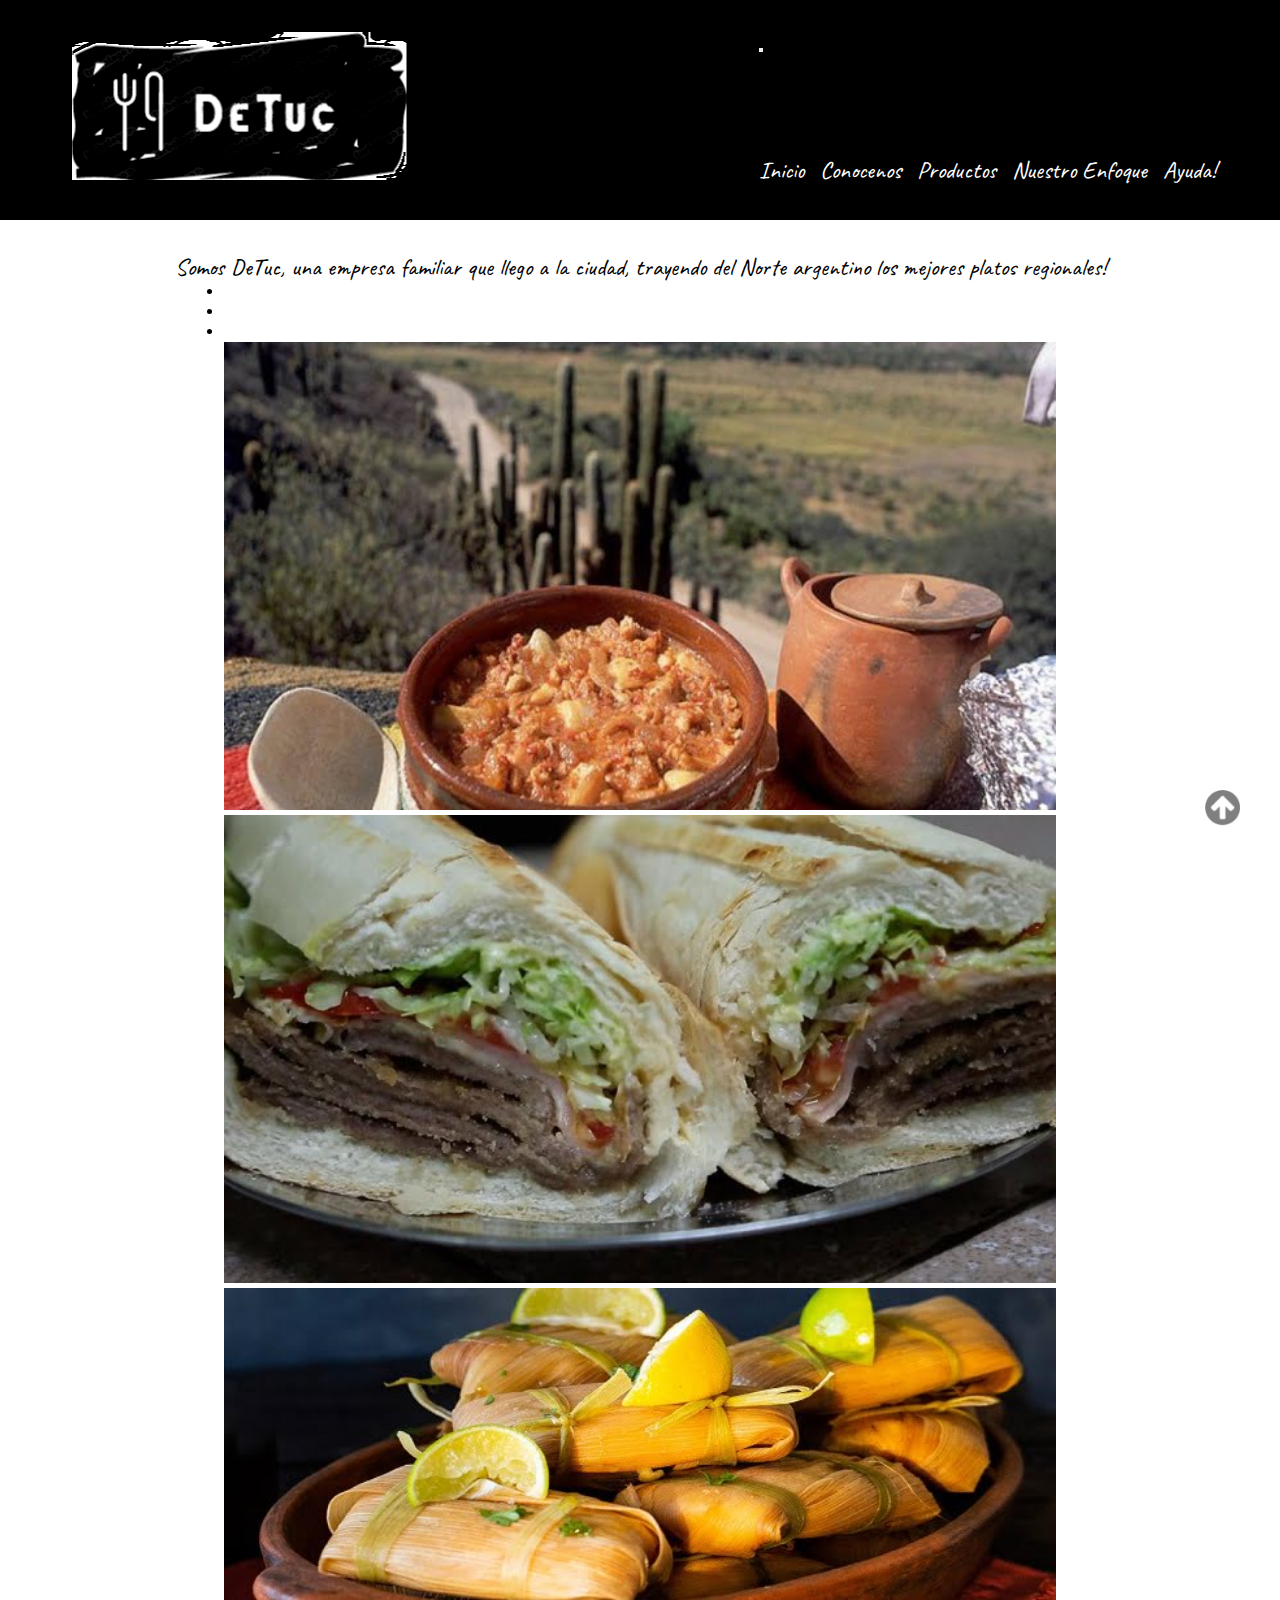
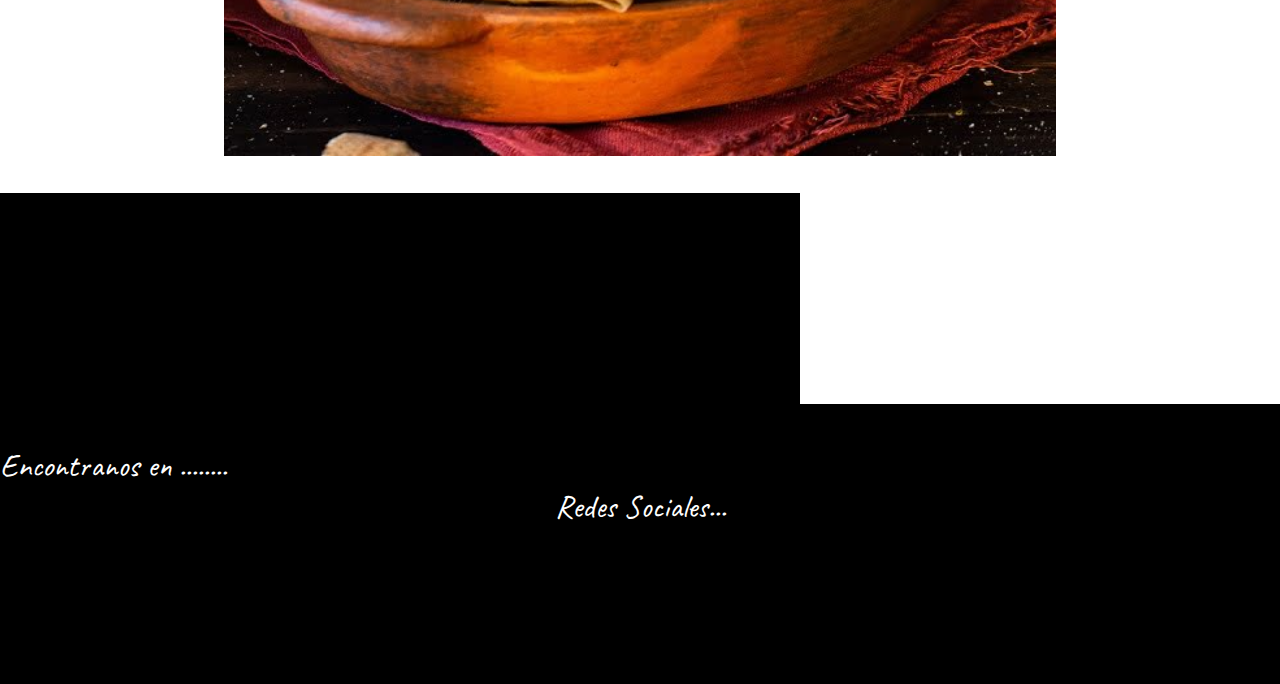
==== index.html @ 99b0ec69 "enlace de proyecto final con Git" ====
<!DOCTYPE html>
<html lang="es">

<head>
    <!--Pagina orientada a un local de comida (por el momento)-->

    <meta charset="UTF-8">
    <meta http-equiv="X-UA-Compatible" content="IE=edge">
    <meta name="viewport" content="width=device-width, initial-scale=1.0">

    <meta name="keywords"
        content="Comida, calidad, Artesanal, milanesa, empanadas, Humita, Argentino, Norte, Casero, familiar, lo mejor">

    <meta name="description"
        content="Una pagina destinada a acercar lo mejor de la comida artesanal norteña a sus clientes">

    <link rel="shortcut icon" href="./multimedia/logoDeTuc(PNG).png">

    <title>DeTuc</title>

    <link rel="stylesheet" href="https://cdn.jsdelivr.net/npm/bootstrap@4.6.1/dist/css/bootstrap.min.css"
        integrity="sha384-zCbKRCUGaJDkqS1kPbPd7TveP5iyJE0EjAuZQTgFLD2ylzuqKfdKlfG/eSrtxUkn" crossorigin="anonymous">


    <link rel="stylesheet" href="./css/estilos.css">

    <link rel="stylesheet" href="./css/animate.css">

    <link href="https://unpkg.com/aos@2.3.1/dist/aos.css" rel="stylesheet">

    <link rel="preconnect" href="https://fonts.googleapis.com">
    <link rel="preconnect" href="https://fonts.gstatic.com" crossorigin>
    <link href="https://fonts.googleapis.com/css2?family=Caveat&display=swap" rel="stylesheet">
</head>

<body>
    <!--Cuerpo de pagina-->

    <section id="index.html"></section>
    <header class="header">
        <div class="hTitulo">
            <!--Logo -->
            <div class="aHeader">
                <img class=" img-fluid wow slideInDown" src="./multimedia/logoDeTuc.png" alt="logo Detuc">
            </div>
            <nav class="navbar navbar-expand-md bg-link navbar-dark">
                <button class="navbar-toggler" type="button" data-toggle="collapse" data-target="#collapsibleNavbar">
                    <span class="navbar-toggler-icon"></span>
                </button>
                <div class="collapse navbar-collapse" id="collapsibleNavbar">
                    <ul class=" navbar-nav lHeader wow slideInUp">
                        <li class="nav-item">
                            <a href="index.html">Inicio</a>
                        </li>
                        <li class="nav-item">
                            <a href="./html/conocenos.html">Conocenos</a>
                        </li>
                        <li class="nav-item">
                            <a href="./html/productos.html">Productos</a>
                        </li class="nav-item">
                        <li>
                            <a href="./html/nuestroEnfoque.html">Nuestro enfoque</a>
                        </li>
                        <li class="nav-item">
                            <a href="./html/ayuda.html">Ayuda!</a>
                        </li>
                    </ul>
                </div>
            </nav>
        </div>
    </header>
    <main class="mainIndex--padding">
        <section>
            <article>
                <p class="p1 wow slideInUp">Somos DeTuc, una empresa familiar que llego a la ciudad, trayendo del Norte
                    argentino los
                    mejores platos regionales!</p>

                <div class="carouselIndex" data-aos="zoom-out">

                    <div id="demo" class="carousel slide" data-ride="carousel">

                        <!-- Indicators -->
                        <ul class="carousel-indicators">
                            <li data-target="#demo" data-slide-to="0" class="active"></li>
                            <li data-target="#demo" data-slide-to="1"></li>
                            <li data-target="#demo" data-slide-to="2"></li>
                        </ul>

                        <!-- The slideshow -->
                        <div class="carousel-inner">
                            <div class="carousel-item active">
                                <img src="./multimedia/portadaComidaDos.jpg" alt="Locro" width="640" height="360">
                            </div>
                            <div class="carousel-item">
                                <img src="./multimedia/sandwichDeMilanesa.jpg" alt="sandwich de smilanesa" width="640"
                                    height="480">
                            </div>
                            <div class="carousel-item">
                                <img src="./multimedia/humita-chala.jpg" alt="Tamales" width="640" height="480">
                            </div>
                        </div>

                        <!-- Left and right controls -->
                        <a class="carousel-control-prev" href="#demo" data-slide="prev">
                            <span class="carousel-control-prev-icon"></span>
                        </a>
                        <a class="carousel-control-next" href="#demo" data-slide="next">
                            <span class="carousel-control-next-icon"></span>
                        </a>

                    </div>
                </div>

            </article>
        </section>
    </main>
    <footer class="lFooter">
        <div class="row">
            <div class=" fMapa col-xs-12 col-sm-6 col-md-4">
                <iframe class="img-fluid"
                    src="https://www.google.com/maps/embed?pb=!1m10!1m8!1m3!1d1161.647843910771!2d-58.45684109219941!3d-34.56276366692498!3m2!1i1024!2i768!4f13.1!5e0!3m2!1ses!2sar!4v1634831154788!5m2!1ses!2sar"
                    width="" height="" style="border:0;" allowfullscreen="" loading="lazy" class=""
                    data-aos="fade-right"></iframe>
            </div>
            <div class=" fContacto  col-xs-12 col-sm-6 col-md-4">
                <a href="./html/contacto.html" class="wow flash">
                    Contacto
                </a>
                <p class=" lead text-left">
                    Encontranos en ........
                </p>
            </div>
            <div class=" fRedesIconos col-xs-12 col-sm-12 col-md-4">
                Redes Sociales...
                <ul class="lFooter wow bounceIn">
                    <li>
                        <a href="https://www.facebook.com/" target="_blank"><img src="/multimedia/imgFacebook.png"
                                alt=""></a>
                    </li>
                    <li>
                        <a href="https://www.instagram.com/" target="_blank"><img
                                src="/multimedia/imgInstagramPGN.com.png" alt=""></a>
                    </li>
                    <li>
                        <a href="https://twitter.com/?lang=es/" target="_blank"><img src="../multimedia/imgTwitter.png"
                                alt=""></a>
                    </li>
                    <li>
                        <a href="https://www.whatsapp.com/" target="_blank"> <img src="/multimedia/imgWhatsApp.png"
                                alt="">
                        </a>
                    </li>
                </ul>
            </div>
            <div class="bSubir wow slideOutUp">
                <a href="#index.html">
                    <img src="./multimedia/bSubir.png">
                </a>
            </div>
        </div>

    </footer>
    <script>
        $(document).ready(function () {
            $('[data-toggle="popover"]').popover();
        });
    </script>
    <script src="https://unpkg.com/aos@2.3.1/dist/aos.js"></script>
    <script>
        AOS.init();
    </script>
    <script src="js//wow.js"></script>
    <script>
        new WOW().init();
    </script>
    <script src="https://cdn.jsdelivr.net/npm/jquery@3.5.1/dist/jquery.slim.min.js"
        integrity="sha384-DfXdz2htPH0lsSSs5nCTpuj/zy4C+OGpamoFVy38MVBnE+IbbVYUew+OrCXaRkfj" crossorigin="anonymous">
    </script>
    <script src="https://cdn.jsdelivr.net/npm/popper.js@1.16.1/dist/umd/popper.min.js"
        integrity="sha384-9/reFTGAW83EW2RDu2S0VKaIzap3H66lZH81PoYlFhbGU+6BZp6G7niu735Sk7lN" crossorigin="anonymous">
    </script>
    <script src="https://cdn.jsdelivr.net/npm/bootstrap@4.6.1/dist/js/bootstrap.min.js"
        integrity="sha384-VHvPCCyXqtD5DqJeNxl2dtTyhF78xXNXdkwX1CZeRusQfRKp+tA7hAShOK/B/fQ2" crossorigin="anonymous">
    </script>

</body>

</html>
---- css/estilos.css ----
* {
  margin: 0;
  padding: 0;
  box-sizing: border-box;
}

/* conversion a 10px */
html {
  font-size: 62.5;
  scroll-behavior: smooth;
}

/* paleta de colores */
.h1__header--size {
  font-size: 1.2rem;
  color: white;
}

.h2--color {
  margin-top: 2rem;
  color: #6b724d;
  font-size: 2rem;
  margin-left: 1rem;
}

.h3--color {
  padding-top: 2rem;
  color: black;
  font-size: 1.5rem;
}

.carouselIndex {
  width: 65%;
  margin: auto;
}

.carousel-item img {
  height: 100%;
  width: 100%;
  max-height: 480px;
}

.containerVid {
  text-align: center;
}

.containerImg {
  margin-top: 2rem;
  text-align: center;
}

.img-fluid {
  margin-bottom: 0.5rem;
  padding-left: 0.5rem;
  padding-right: 0.5rem;
  transition: 1s;
}

.img-fluid:hover {
  transform: scale(1.1);
}

.modal-header {
  color: white;
  background-color: black;
}

.imgArticle {
  padding: 50px;
  height: auto;
  width: 100%;
  background-color: white;
  grid-template-columns: auto;
  display: grid;
  border: 2px solid black;
}

#img1 {
  grid-column: 1/4;
  grid-row: 1/2;
  background-color: turquoise;
  height: 300px;
  background-image: url(../multimedia/tucuman.jpg);
  background-size: cover;
  background-position: bottom;
  border: 2px solid black;
}

#img2 {
  grid-column: 1/2;
  grid-row: 2/4;
  background-color: thistle;
  height: 400px;
  background-image: url(../multimedia/cactusTucuman.jpg);
  background-size: cover;
  background-position: center;
  border: 2px solid black;
}

#img3 {
  grid-column: 2/3;
  grid-row: 2/3;
  background-color: yellowgreen;
  background-image: url(../multimedia/tamalesUno.jpg);
  background-size: cover;
  background-position: center;
  border: 2px solid black;
}

#img4 {
  grid-column: 3/4;
  grid-row: 2/3;
  background-color: blue;
  background-image: url(../multimedia/cazuela.jpg);
  background-size: cover;
  background-position: bottom;
  border: 2px solid black;
}

#img5 {
  grid-column: 2/4;
  grid-row: 3/4;
  background-color: blueviolet;
  background-image: url(../multimedia/sandwichDeMilanesa.jpg);
  background-size: cover;
  background-position: center;
  border: 2px solid black;
}

#img6 {
  grid-column: 1/4;
  grid-row: 4/4;
  background-color: crimson;
  height: 300px;
  background-image: url(../multimedia/empanadas.jpg);
  background-size: cover;
  background-position: top;
  border: 2px solid black;
}

.imgArticleDos--margin {
  margin-top: 2rem;
  height: auto;
  width: 100%;
  background-color: #800505;
  display: grid;
}

#caja1 {
  background-color: turquoise;
  background-image: url(../multimedia/tucuman.jpg);
  background-size: cover;
}

#caja2 {
  background-color: #f5e000;
  background-image: url(../multimedia/cactusTucuman.jpg);
  background-size: cover;
}

#caja3 {
  background-color: yellowgreen;
  background-image: url(../multimedia/tamalesUno.jpg);
  background-size: cover;
}

#caja4 {
  background-color: blue;
  background-image: url(../multimedia/cazuela.jpg);
  background-size: cover;
}

#caja5 {
  background-color: blueviolet;
  background-image: url(../multimedia/sandwichDeMilanesa.jpg);
  background-size: cover;
}

#caja6 {
  background-color: crimson;
  background-image: url(../multimedia/empanadas.jpg);
  background-size: cover;
}

/* parrafos */
.p1 {
  color: black;
  text-align: center;
  font-size: 1.5rem;
}

.p2 {
  color: black;
  text-align: center;
  font-size: 1.5rem;
}

.p3--align {
  text-align: right;
  padding-right: 2rem;
  font-size: 1.5rem;
}

.p4--align {
  text-align: center;
  font-size: 1.5rem;
}

.cAyuda:hover {
  color: black;
  font-size: 35px;
  text-decoration: none;
}

.cAyuda {
  font-size: 25px;
  text-decoration: none;
  color: black;
  text-shadow: 2px 2px 2px black;
  transition: all 300ms;
  transform: scale(1.2);
}

.mainIndex--padding {
  padding-top: 2rem;
  padding-bottom: 2rem;
}

.asideProductos--padding {
  padding-top: 2rem;
}

.error404Img {
  text-align: center;
}

.span--color {
  color: #6b724d;
}

/* inicio media queries */
@media only screen and (min-width: 768px) {
  #caja1 {
    grid-column: 1/4;
    grid-row: 1/2;
  }

  #caja2 {
    grid-column: 1/2;
    grid-row: 2/4;
  }

  #caja3 {
    grid-column: 2/3;
    grid-row: 2/3;
  }

  #caja4 {
    grid-column: 3/4;
    grid-row: 2/3;
  }

  #caja5 {
    grid-column: 2/4;
    grid-row: 3/4;
  }

  #caja6 {
    grid-column: 1/4;
    grid-row: 4/4;
  }
}
/* media queries - fin */
body {
  font-family: "Caveat", cursive;
  background-color: white;
  min-height: 100vh;
}

.header {
  background-color: black;
  color: white;
  height: auto;
  width: 100%;
  padding-top: 2rem;
  padding-bottom: 2rem;
}

.hTitulo {
  display: flex;
  justify-content: space-between;
  align-items: center;
  width: 90%;
  height: 100%;
  margin: 0% auto;
  text-transform: capitalize;
}

.aHeader {
  display: flex;
  flex-direction: column;
}

.lHeader {
  display: flex;
  list-style: none;
  gap: 1rem;
  margin-top: 6.2rem;
}

.lHeader > li {
  transition: all 300ms;
}

.lHeader > li:hover {
  transition: all 300ms;
  transform: scale(1.2);
}

.lHeader > li > a {
  color: white;
  text-decoration: none;
  font-size: 1.5rem;
}

.lHeader > li > a:hover {
  color: #6b724d;
}

/* fotmulario */
.formulario--size {
  margin-top: 2rem;
  padding-left: 2rem;
  font-family: "Caveat", cursive;
}

input {
  font-family: "Caveat", cursive;
}

.form-control {
  font-family: "Caveat", cursive;
  border-radius: 2rem;
  transition: all 1s;
  width: 30%;
}

.form-control:focus {
  font-size: 1.5rem;
  border: 0.1rem dotted black;
  color: black;
}

textarea {
  transition: all 1s;
  border-radius: 1rem;
}

textarea:focus {
  font-family: "Caveat", cursive;
  font-size: 1.5rem;
  border: 0.1rem dotted black;
  color: black;
}

label > .fContacto {
  font-family: "Caveat", cursive;
}

/* tabla */
table {
  margin-top: 2rem;
  text-align: center;
}

.estiloTabla {
  text-align: center;
  width: 50%;
  height: 40px;
  font-size: 18px;
  border-style: groove;
  border-color: dimgray;
}

table td ol li {
  list-style: none;
}

.fMapa {
  padding-top: 3rem;
  text-align: center;
  padding-left: 2rem;
  background-color: black;
  width: 50rem;
}

.fContacto > a:hover {
  color: #6b724d;
  font-size: 2.5rem;
  text-decoration: none;
}

.fContacto {
  font-size: 2rem;
  background-color: black;
  color: white;
  align-items: center;
  text-align: left;
}

.fContacto > a {
  color: white;
  transition: all 300ms;
  transform: scale(1.2);
}

.fRedesIconos {
  background-color: black;
  color: white;
  text-decoration: none;
  transition: all 300ms;
  font-size: 2rem;
  text-align: center;
}

.fRedesIconos > ul {
  display: flex;
  flex-direction: row;
  gap: 3rem;
  padding-top: 7rem;
  padding-right: 1rem;
}

.lFooter {
  list-style: none;
}

.lFooter > li {
  transition: all 300ms;
}

.lFooter > li:hover {
  transform: scale(1.2);
}

.lFooter ul {
  justify-content: right;
}

.bSubir {
  height: 50px;
  width: 35px;
  position: fixed;
  bottom: 60px;
  right: 40px;
  font-size: 10px;
  text-align: center;
  line-height: 50px;
  text-decoration: none;
  border-radius: 50%;
}

.bSubir > a > img:hover {
  transition: all 300ms;
  transform: scale(1.2);
}

div a img {
  height: 35px;
  width: 35px;
}

/*# sourceMappingURL=estilos.css.map */
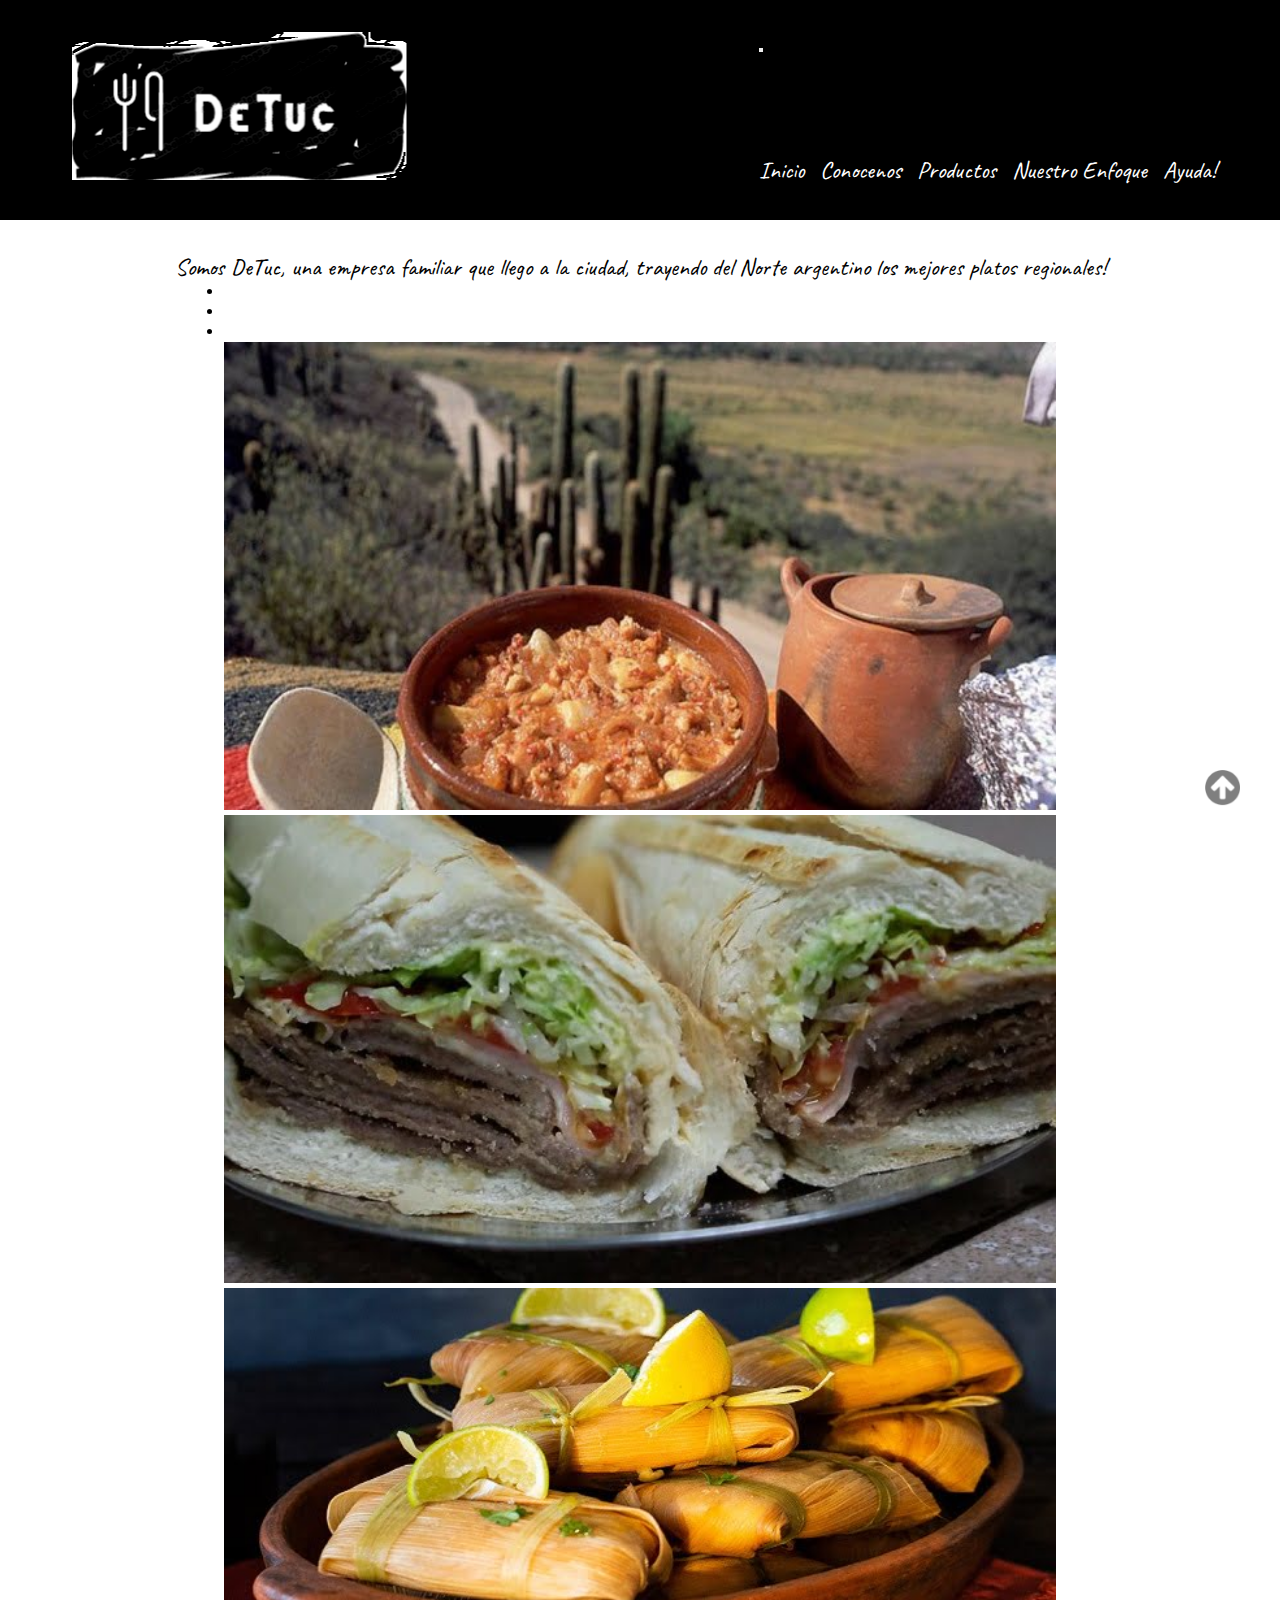
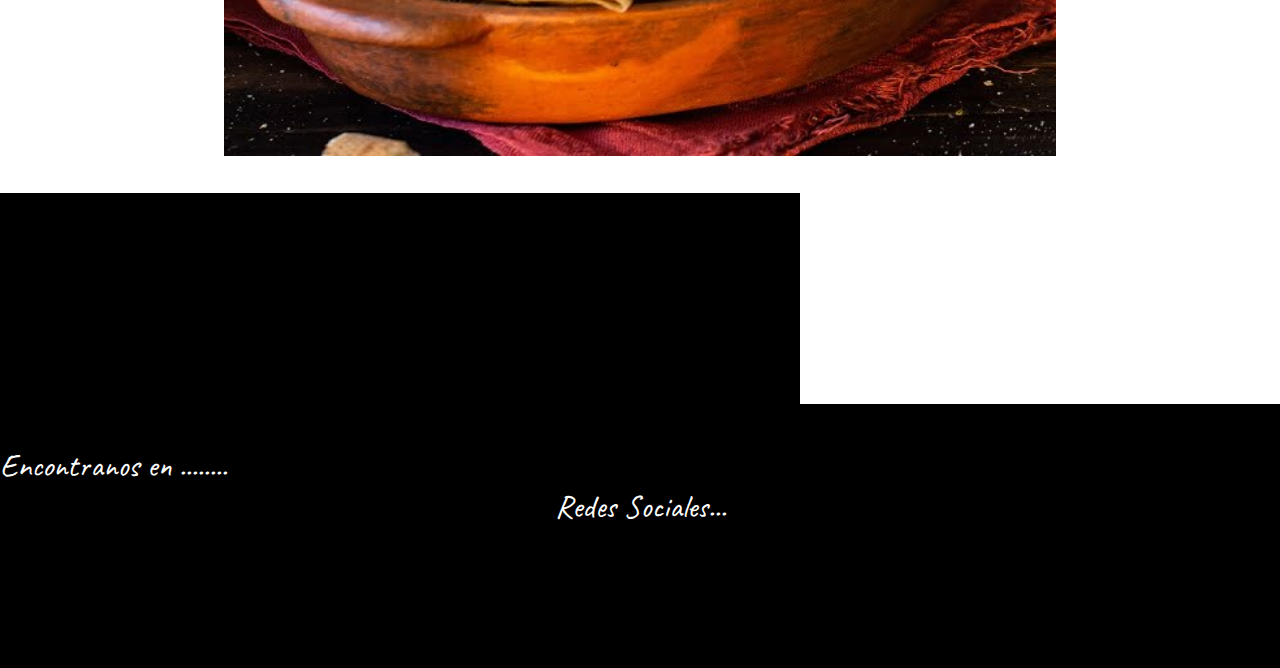
==== commit fb753a46: "se aplicaron correcciones menores en <img> de footer" ====
--- a/index.html
+++ b/index.html
@@ -135,27 +135,29 @@
                 Redes Sociales...
                 <ul class="lFooter wow bounceIn">
                     <li>
-                        <a href="https://www.facebook.com/" target="_blank"><img src="/multimedia/imgFacebook.png"
-                                alt=""></a>
+                        <a href="https://www.facebook.com/" target="_blank"><img class="imgRedes" src="./multimedia/imgFacebook.png"
+                                alt="imagenLogoAccesoAFacebook">
+                            </a>
                     </li>
                     <li>
-                        <a href="https://www.instagram.com/" target="_blank"><img
-                                src="/multimedia/imgInstagramPGN.com.png" alt=""></a>
+                        <a href="https://www.instagram.com/" target="_blank"><img class="imgRedes"
+                                src="./multimedia/imgInstagramPGN.com.png" alt="imagenLogoAccesoAInstagram">
+                            </a>
                     </li>
                     <li>
-                        <a href="https://twitter.com/?lang=es/" target="_blank"><img src="../multimedia/imgTwitter.png"
-                                alt=""></a>
+                        <a href="https://twitter.com/?lang=es/" target="_blank"><img class="imgRedes" src="./multimedia/imgTwitter.png"
+                                alt="imagenLogoAccesoATwitter"></a>
                     </li>
                     <li>
-                        <a href="https://www.whatsapp.com/" target="_blank"> <img src="/multimedia/imgWhatsApp.png"
-                                alt="">
+                        <a href="https://www.whatsapp.com/" target="_blank"> <img class="imgRedes" src="./multimedia/imgWhatsApp.png"
+                                alt="imagenLogoAccesoAWhatsApp">
                         </a>
                     </li>
                 </ul>
             </div>
             <div class="bSubir wow slideOutUp">
                 <a href="#index.html">
-                    <img src="./multimedia/bSubir.png">
+                    <img class="imgBSubir" src="./multimedia/bSubir.png">
                 </a>
             </div>
         </div>
@@ -185,5 +187,4 @@
     </script>
 
 </body>
-
 </html>--- a/css/estilos.css
+++ b/css/estilos.css
@@ -275,15 +275,17 @@
   font-family: "Caveat", cursive;
   background-color: white;
   min-height: 100vh;
+  overflow-x: hidden;
 }
 
 .header {
   background-color: black;
   color: white;
   height: auto;
-  width: 100%;
+  width: 100vw;
   padding-top: 2rem;
   padding-bottom: 2rem;
+  overflow-x: hidden;
 }
 
 .hTitulo {
@@ -426,13 +428,19 @@
 .fRedesIconos > ul {
   display: flex;
   flex-direction: row;
-  gap: 3rem;
-  padding-top: 7rem;
-  padding-right: 1rem;
+  gap: 2rem;
+  padding-top: 6rem;
+  margin-right: 2rem;
+}
+
+.imgRedes {
+  height: 35px;
+  width: 35px;
 }
 
 .lFooter {
   list-style: none;
+  overflow-x: hidden;
 }
 
 .lFooter > li {
@@ -451,7 +459,7 @@
   height: 50px;
   width: 35px;
   position: fixed;
-  bottom: 60px;
+  bottom: 80px;
   right: 40px;
   font-size: 10px;
   text-align: center;
@@ -460,14 +468,14 @@
   border-radius: 50%;
 }
 
-.bSubir > a > img:hover {
-  transition: all 300ms;
-  transform: scale(1.2);
-}
-
-div a img {
+.imgBSubir {
   height: 35px;
   width: 35px;
 }
 
+.bSubir > a > img:hover {
+  transition: all 300ms;
+  transform: scale(1.2);
+}
+
 /*# sourceMappingURL=estilos.css.map */
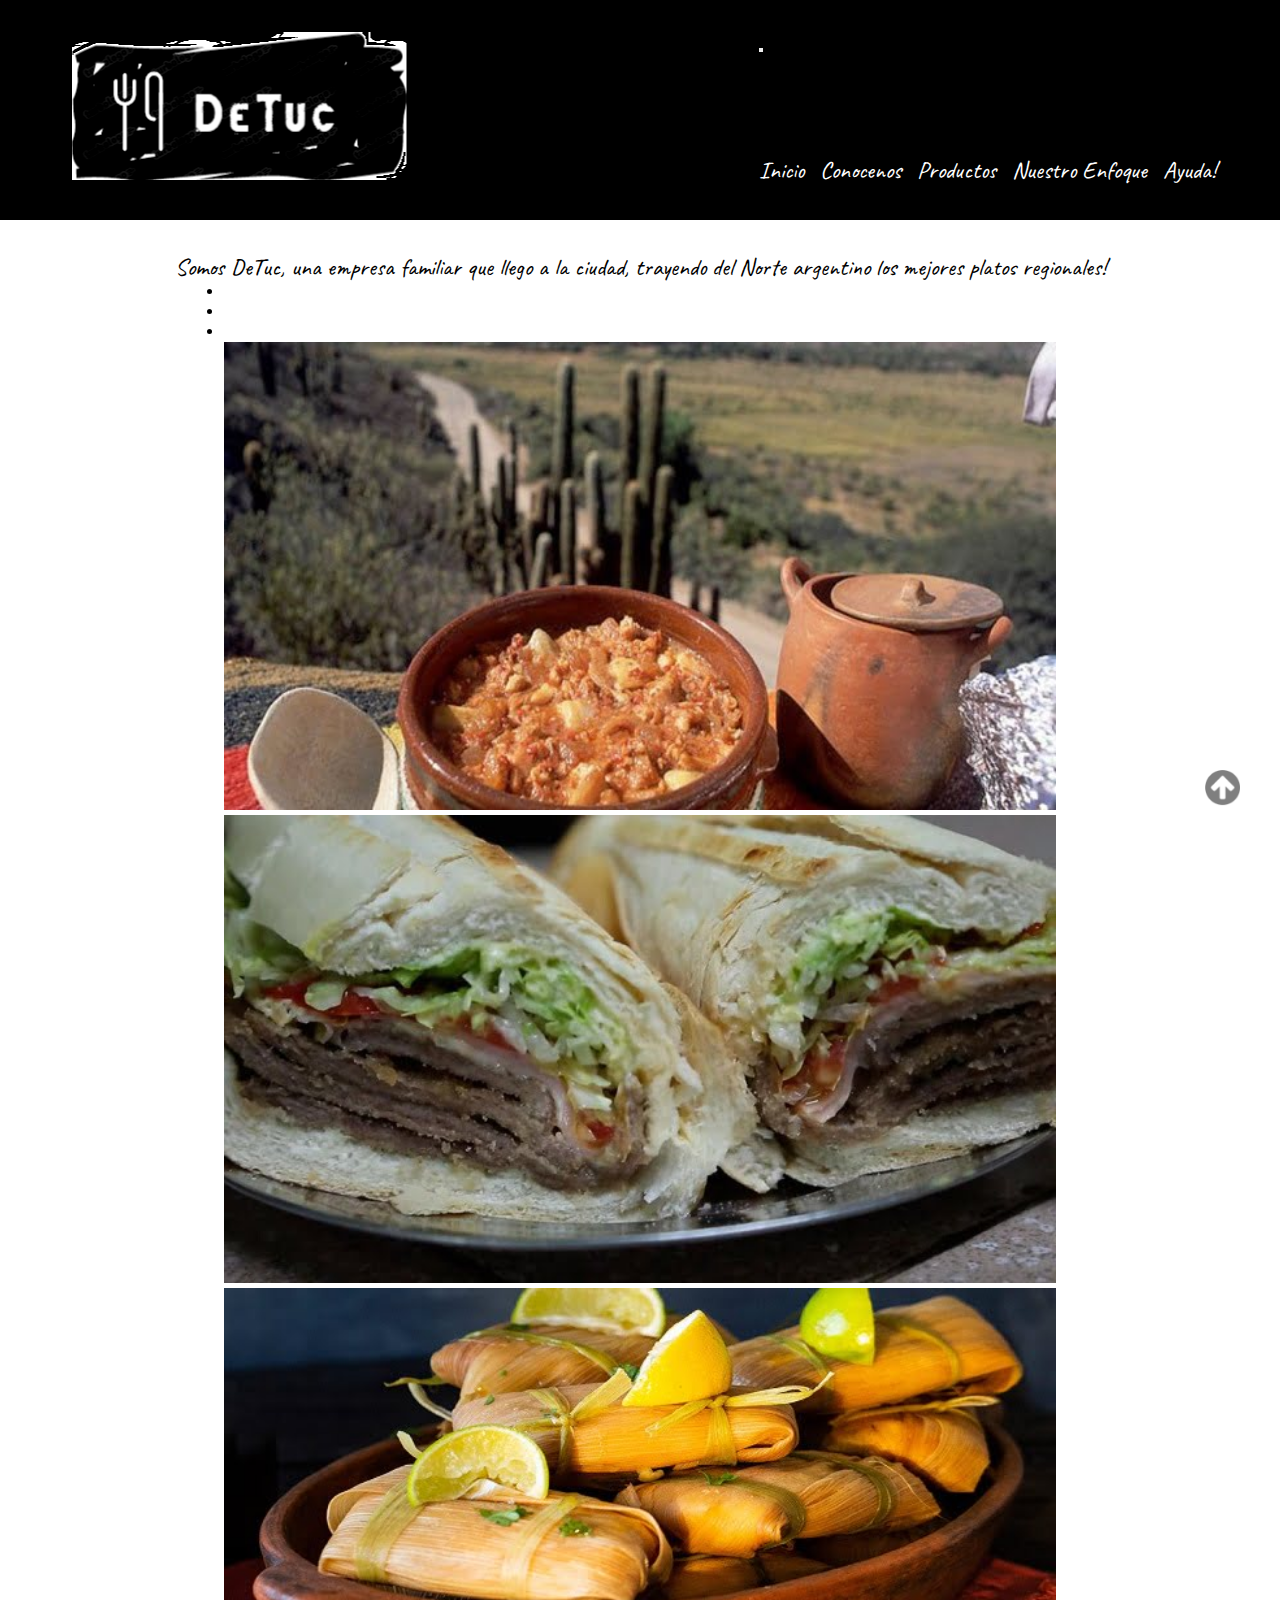
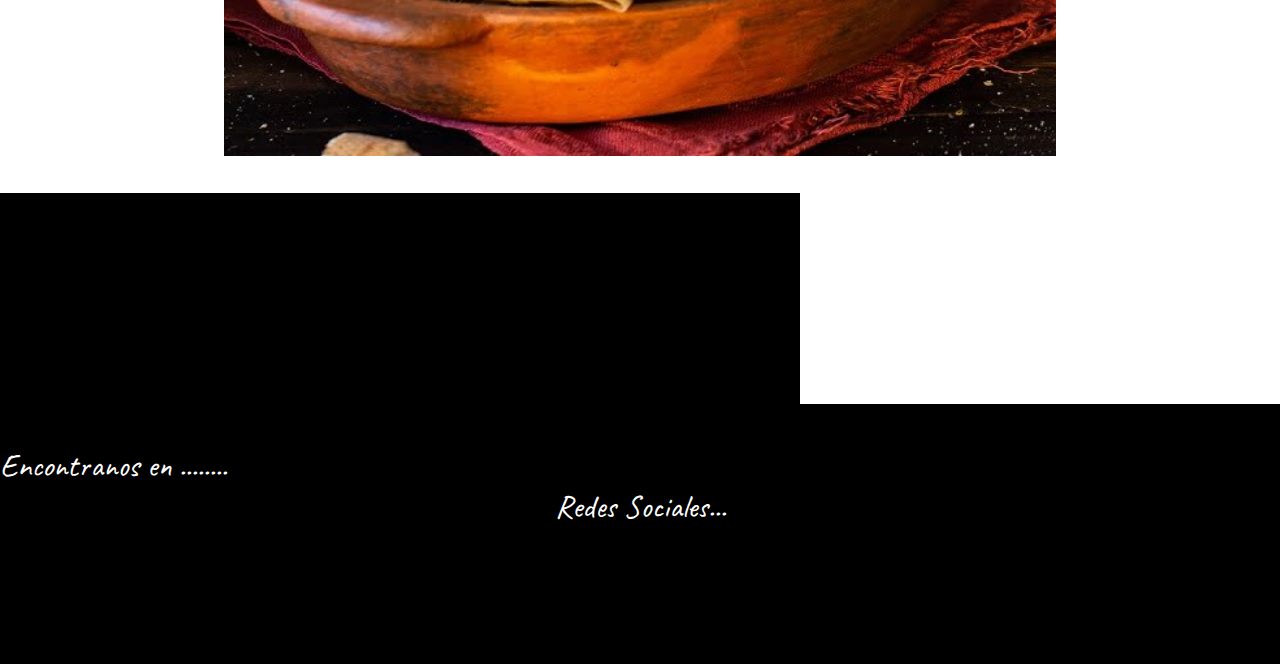
==== commit b563f4f6: "correcciones menores en general" ====
--- a/index.html
+++ b/index.html
@@ -135,22 +135,22 @@
                 Redes Sociales...
                 <ul class="lFooter wow bounceIn">
                     <li>
-                        <a href="https://www.facebook.com/" target="_blank"><img class="imgRedes" src="./multimedia/imgFacebook.png"
-                                alt="imagenLogoAccesoAFacebook">
-                            </a>
+                        <a href="https://www.facebook.com/" target="_blank"><img class="imgRedes"
+                                src="./multimedia/imgFacebook.png" alt="imagenLogoAccesoAFacebook">
+                        </a>
                     </li>
                     <li>
                         <a href="https://www.instagram.com/" target="_blank"><img class="imgRedes"
                                 src="./multimedia/imgInstagramPGN.com.png" alt="imagenLogoAccesoAInstagram">
-                            </a>
+                        </a>
                     </li>
                     <li>
-                        <a href="https://twitter.com/?lang=es/" target="_blank"><img class="imgRedes" src="./multimedia/imgTwitter.png"
-                                alt="imagenLogoAccesoATwitter"></a>
+                        <a href="https://twitter.com/?lang=es/" target="_blank"><img class="imgRedes"
+                                src="./multimedia/imgTwitter.png" alt="imagenLogoAccesoATwitter"></a>
                     </li>
                     <li>
-                        <a href="https://www.whatsapp.com/" target="_blank"> <img class="imgRedes" src="./multimedia/imgWhatsApp.png"
-                                alt="imagenLogoAccesoAWhatsApp">
+                        <a href="https://www.whatsapp.com/" target="_blank"> <img class="imgRedes"
+                                src="./multimedia/imgWhatsApp.png" alt="imagenLogoAccesoAWhatsApp">
                         </a>
                     </li>
                 </ul>
@@ -187,4 +187,5 @@
     </script>
 
 </body>
+
 </html>--- a/css/estilos.css
+++ b/css/estilos.css
@@ -434,13 +434,14 @@
 }
 
 .imgRedes {
-  height: 35px;
-  width: 35px;
+  height: 30px;
+  width: 30px;
 }
 
 .lFooter {
   list-style: none;
   overflow-x: hidden;
+  overflow-y: hidden;
 }
 
 .lFooter > li {
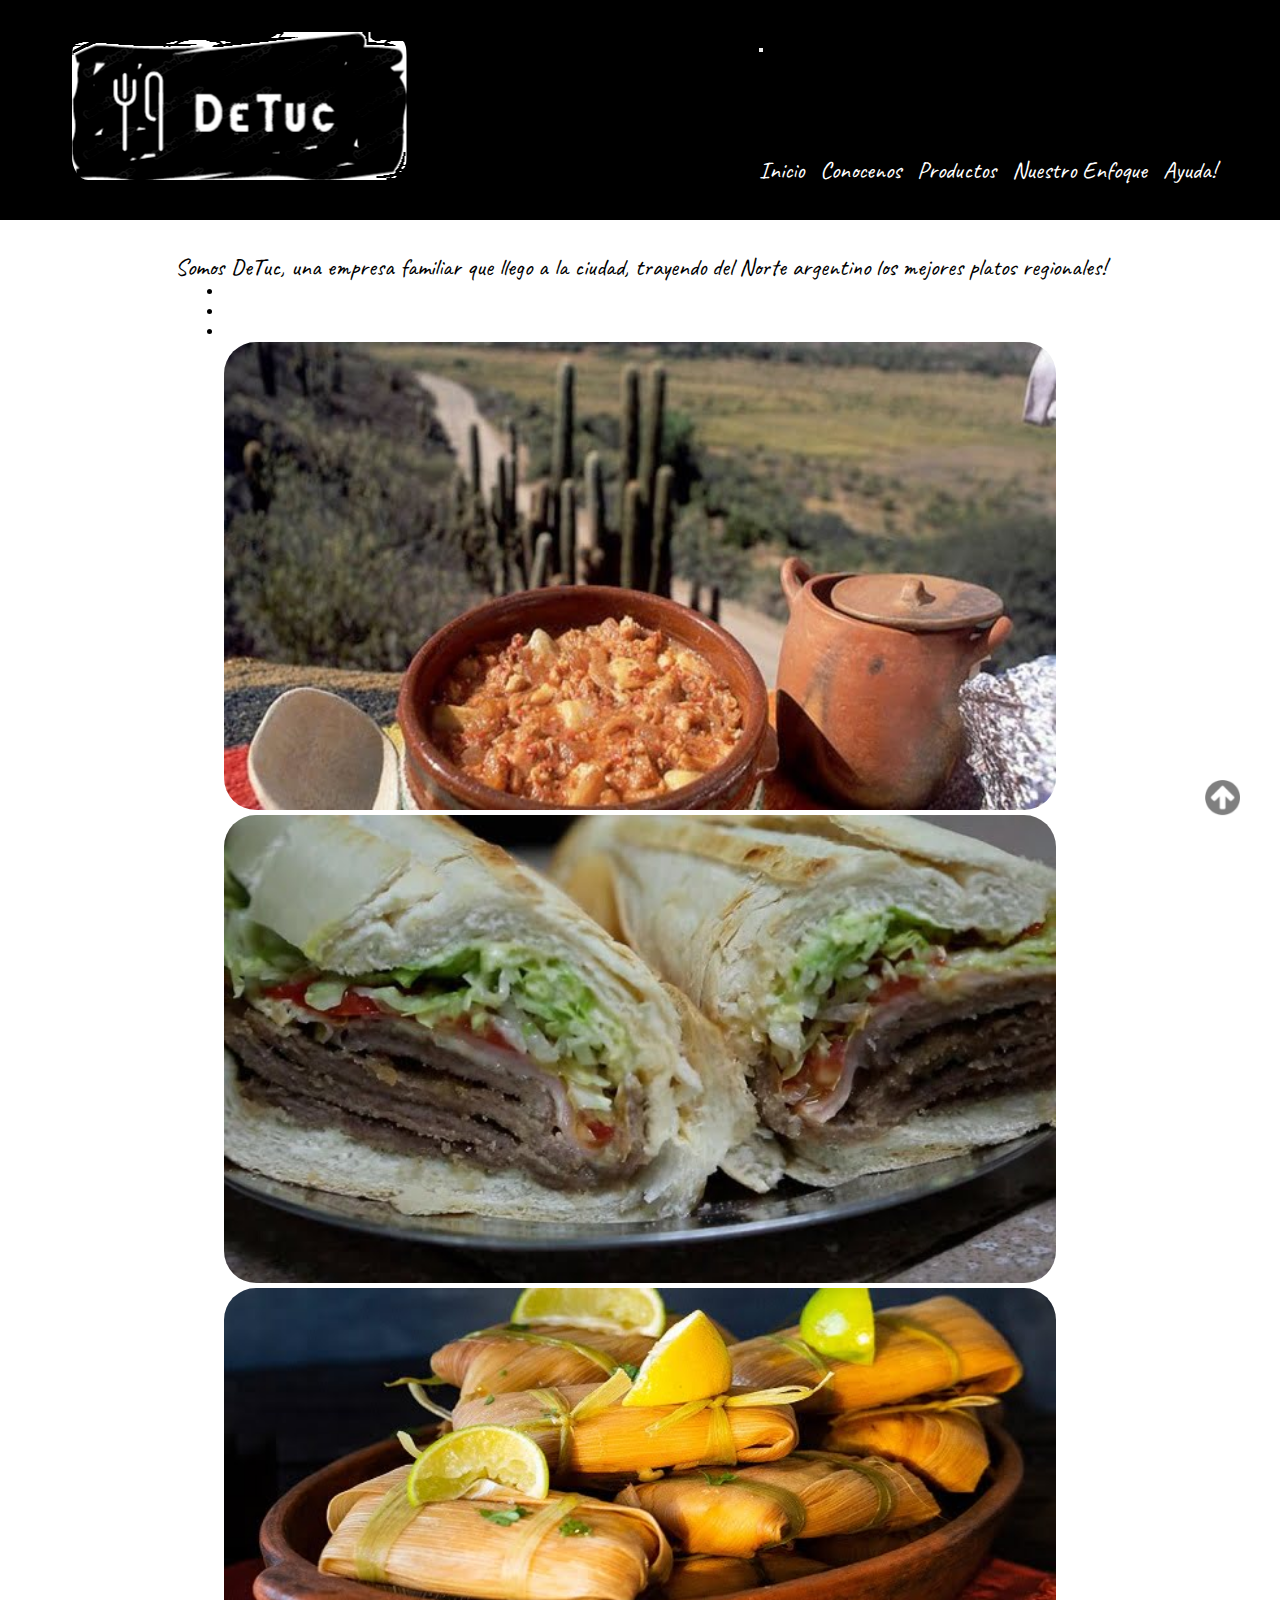
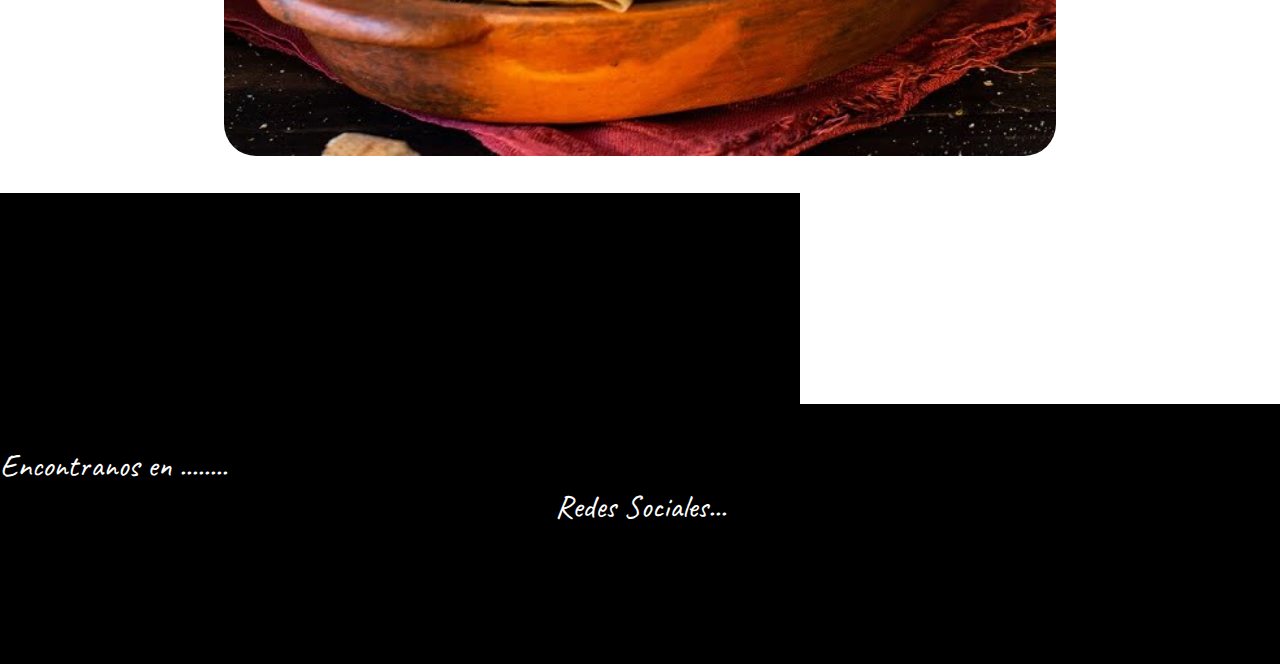
==== commit 7c39d845: "correcciones menores en distintas secciones, centrado de formulario en contacto" ====
--- a/index.html
+++ b/index.html
@@ -2,7 +2,7 @@
 <html lang="es">
 
 <head>
-    <!--Pagina orientada a un local de comida (por el momento)-->
+    <!--Pagina orientada a un local de comida-->
 
     <meta charset="UTF-8">
     <meta http-equiv="X-UA-Compatible" content="IE=edge">
--- a/css/estilos.css
+++ b/css/estilos.css
@@ -24,6 +24,7 @@
 }
 
 .h3--color {
+  margin-left: 2rem;
   padding-top: 2rem;
   color: black;
   font-size: 1.5rem;
@@ -32,16 +33,20 @@
 .carouselIndex {
   width: 65%;
   margin: auto;
+  border-radius: 2rem;
 }
 
 .carousel-item img {
   height: 100%;
   width: 100%;
   max-height: 480px;
+  border-radius: 2rem;
 }
 
 .containerVid {
-  text-align: center;
+  margin-top: 4rem;
+  text-align: center;
+  border-radius: 2rem;
 }
 
 .containerImg {
@@ -54,134 +59,13 @@
   padding-left: 0.5rem;
   padding-right: 0.5rem;
   transition: 1s;
+  border-radius: 1.5rem;
 }
 
 .img-fluid:hover {
   transform: scale(1.1);
 }
 
-.modal-header {
-  color: white;
-  background-color: black;
-}
-
-.imgArticle {
-  padding: 50px;
-  height: auto;
-  width: 100%;
-  background-color: white;
-  grid-template-columns: auto;
-  display: grid;
-  border: 2px solid black;
-}
-
-#img1 {
-  grid-column: 1/4;
-  grid-row: 1/2;
-  background-color: turquoise;
-  height: 300px;
-  background-image: url(../multimedia/tucuman.jpg);
-  background-size: cover;
-  background-position: bottom;
-  border: 2px solid black;
-}
-
-#img2 {
-  grid-column: 1/2;
-  grid-row: 2/4;
-  background-color: thistle;
-  height: 400px;
-  background-image: url(../multimedia/cactusTucuman.jpg);
-  background-size: cover;
-  background-position: center;
-  border: 2px solid black;
-}
-
-#img3 {
-  grid-column: 2/3;
-  grid-row: 2/3;
-  background-color: yellowgreen;
-  background-image: url(../multimedia/tamalesUno.jpg);
-  background-size: cover;
-  background-position: center;
-  border: 2px solid black;
-}
-
-#img4 {
-  grid-column: 3/4;
-  grid-row: 2/3;
-  background-color: blue;
-  background-image: url(../multimedia/cazuela.jpg);
-  background-size: cover;
-  background-position: bottom;
-  border: 2px solid black;
-}
-
-#img5 {
-  grid-column: 2/4;
-  grid-row: 3/4;
-  background-color: blueviolet;
-  background-image: url(../multimedia/sandwichDeMilanesa.jpg);
-  background-size: cover;
-  background-position: center;
-  border: 2px solid black;
-}
-
-#img6 {
-  grid-column: 1/4;
-  grid-row: 4/4;
-  background-color: crimson;
-  height: 300px;
-  background-image: url(../multimedia/empanadas.jpg);
-  background-size: cover;
-  background-position: top;
-  border: 2px solid black;
-}
-
-.imgArticleDos--margin {
-  margin-top: 2rem;
-  height: auto;
-  width: 100%;
-  background-color: #800505;
-  display: grid;
-}
-
-#caja1 {
-  background-color: turquoise;
-  background-image: url(../multimedia/tucuman.jpg);
-  background-size: cover;
-}
-
-#caja2 {
-  background-color: #f5e000;
-  background-image: url(../multimedia/cactusTucuman.jpg);
-  background-size: cover;
-}
-
-#caja3 {
-  background-color: yellowgreen;
-  background-image: url(../multimedia/tamalesUno.jpg);
-  background-size: cover;
-}
-
-#caja4 {
-  background-color: blue;
-  background-image: url(../multimedia/cazuela.jpg);
-  background-size: cover;
-}
-
-#caja5 {
-  background-color: blueviolet;
-  background-image: url(../multimedia/sandwichDeMilanesa.jpg);
-  background-size: cover;
-}
-
-#caja6 {
-  background-color: crimson;
-  background-image: url(../multimedia/empanadas.jpg);
-  background-size: cover;
-}
-
 /* parrafos */
 .p1 {
   color: black;
@@ -190,6 +74,8 @@
 }
 
 .p2 {
+  margin-left: 1.5rem;
+  margin-right: 1.5rem;
   color: black;
   text-align: center;
   font-size: 1.5rem;
@@ -206,21 +92,6 @@
   font-size: 1.5rem;
 }
 
-.cAyuda:hover {
-  color: black;
-  font-size: 35px;
-  text-decoration: none;
-}
-
-.cAyuda {
-  font-size: 25px;
-  text-decoration: none;
-  color: black;
-  text-shadow: 2px 2px 2px black;
-  transition: all 300ms;
-  transform: scale(1.2);
-}
-
 .mainIndex--padding {
   padding-top: 2rem;
   padding-bottom: 2rem;
@@ -238,39 +109,6 @@
   color: #6b724d;
 }
 
-/* inicio media queries */
-@media only screen and (min-width: 768px) {
-  #caja1 {
-    grid-column: 1/4;
-    grid-row: 1/2;
-  }
-
-  #caja2 {
-    grid-column: 1/2;
-    grid-row: 2/4;
-  }
-
-  #caja3 {
-    grid-column: 2/3;
-    grid-row: 2/3;
-  }
-
-  #caja4 {
-    grid-column: 3/4;
-    grid-row: 2/3;
-  }
-
-  #caja5 {
-    grid-column: 2/4;
-    grid-row: 3/4;
-  }
-
-  #caja6 {
-    grid-column: 1/4;
-    grid-row: 4/4;
-  }
-}
-/* media queries - fin */
 body {
   font-family: "Caveat", cursive;
   background-color: white;
@@ -310,7 +148,7 @@
   margin-top: 6.2rem;
 }
 
-.lHeader > li {
+.lHeader li {
   transition: all 300ms;
 }
 
@@ -319,7 +157,7 @@
   transform: scale(1.2);
 }
 
-.lHeader > li > a {
+.lHeader li a {
   color: white;
   text-decoration: none;
   font-size: 1.5rem;
@@ -331,9 +169,13 @@
 
 /* fotmulario */
 .formulario--size {
+  display: flex;
+  flex-direction: column;
+  justify-content: center;
+  align-items: center;
   margin-top: 2rem;
-  padding-left: 2rem;
-  font-family: "Caveat", cursive;
+  font-family: "Caveat", cursive;
+  text-align: center;
 }
 
 input {
@@ -344,7 +186,8 @@
   font-family: "Caveat", cursive;
   border-radius: 2rem;
   transition: all 1s;
-  width: 30%;
+  width: 100%;
+  text-align: center;
 }
 
 .form-control:focus {
@@ -428,7 +271,7 @@
 .fRedesIconos > ul {
   display: flex;
   flex-direction: row;
-  gap: 2rem;
+  gap: 1.5rem;
   padding-top: 6rem;
   margin-right: 2rem;
 }
@@ -453,14 +296,14 @@
 }
 
 .lFooter ul {
-  justify-content: right;
+  justify-content: flex-end;
 }
 
 .bSubir {
   height: 50px;
   width: 35px;
   position: fixed;
-  bottom: 80px;
+  bottom: 70px;
   right: 40px;
   font-size: 10px;
   text-align: center;
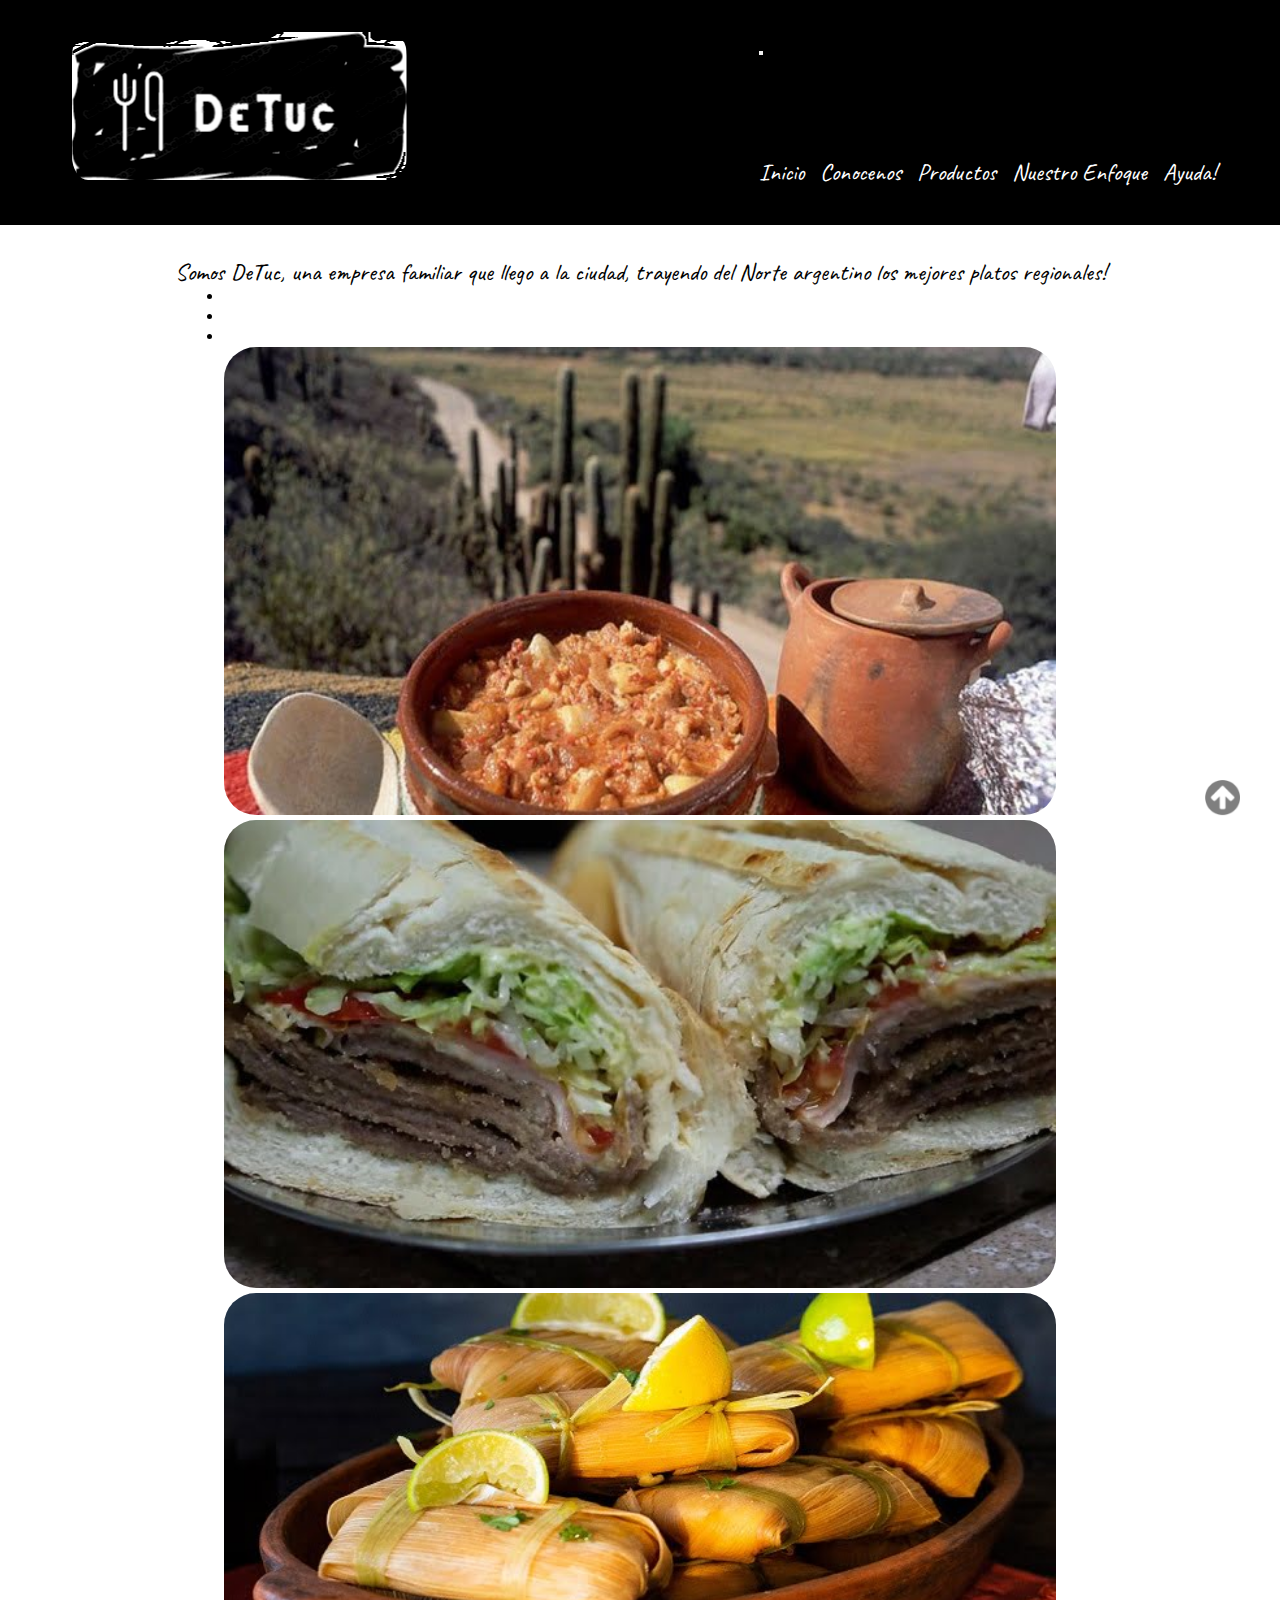
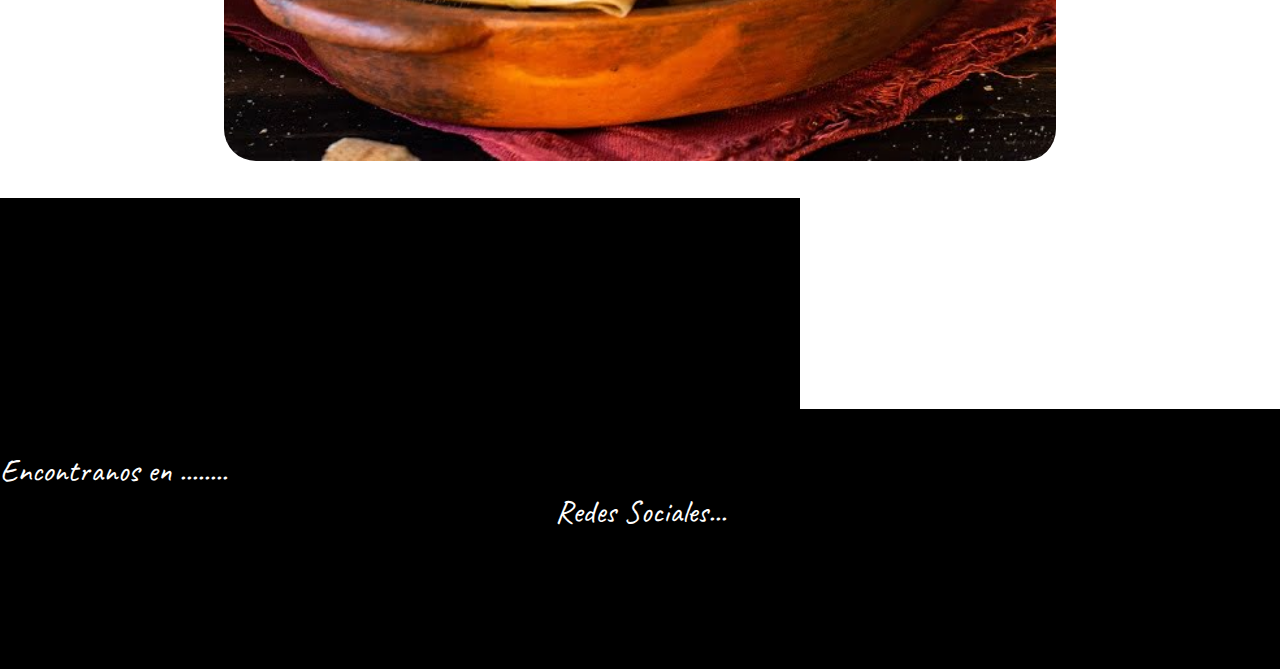
==== commit a7457375: "agregado de enlace a home en img logo, correcciones en formulario" ====
--- a/index.html
+++ b/index.html
@@ -41,7 +41,8 @@
         <div class="hTitulo">
             <!--Logo -->
             <div class="aHeader">
-                <img class=" img-fluid wow slideInDown" src="./multimedia/logoDeTuc.png" alt="logo Detuc">
+                <a href="./index.html">
+                    <img class=" img-fluid wow slideInDown" src="./multimedia/logoDeTuc.png" alt="logo Detuc"></a>
             </div>
             <nav class="navbar navbar-expand-md bg-link navbar-dark">
                 <button class="navbar-toggler" type="button" data-toggle="collapse" data-target="#collapsibleNavbar">
--- a/css/estilos.css
+++ b/css/estilos.css
@@ -25,6 +25,7 @@
 
 .h3--color {
   margin-left: 2rem;
+  margin-right: 2rem;
   padding-top: 2rem;
   color: black;
   font-size: 1.5rem;
@@ -71,6 +72,8 @@
   color: black;
   text-align: center;
   font-size: 1.5rem;
+  margin-left: 1rem;
+  margin-right: 1rem;
 }
 
 .p2 {
@@ -188,6 +191,7 @@
   transition: all 1s;
   width: 100%;
   text-align: center;
+  border: 1px solid black;
 }
 
 .form-control:focus {
@@ -223,8 +227,6 @@
   width: 50%;
   height: 40px;
   font-size: 18px;
-  border-style: groove;
-  border-color: dimgray;
 }
 
 table td ol li {
